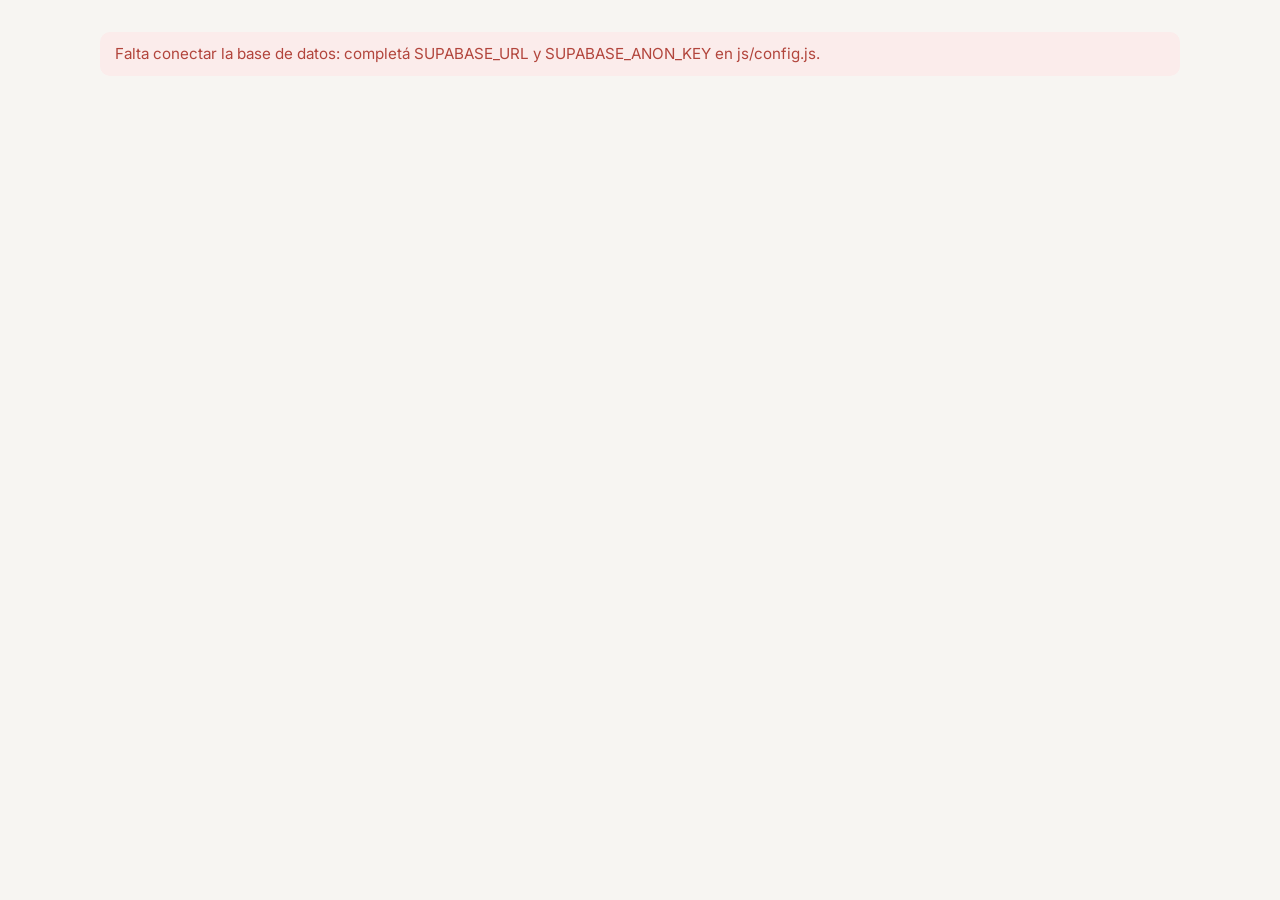
==== admin.html @ 2d4d27c9 "Página y panel de turnos de VC Estética Integral Sitio público (servicios, equipo, reservas, mi turn" ====
<!doctype html>
<html lang="es-AR">
<head>
  <meta charset="utf-8">
  <meta name="viewport" content="width=device-width, initial-scale=1, viewport-fit=cover">
  <title>Panel · VC Estética Integral</title>
  <meta name="robots" content="noindex">
  <meta name="theme-color" content="#2e2c31">
  <link rel="icon" href="img/monograma.svg" type="image/svg+xml">
  <link rel="manifest" href="admin.webmanifest">
  <link rel="preconnect" href="https://fonts.googleapis.com">
  <link rel="preconnect" href="https://fonts.gstatic.com" crossorigin>
  <link href="https://fonts.googleapis.com/css2?family=Cormorant+Garamond:wght@600&family=Inter:wght@400;500;600&display=swap" rel="stylesheet">
  <link rel="stylesheet" href="css/estilo.css">
  <link rel="stylesheet" href="css/panel.css">
</head>
<body class="panel">
  <div id="app"><p class="cargando">Cargando…</p></div>
  <div id="hoja"></div>
  <script type="module" src="js/admin.js"></script>
</body>
</html>
---- css/estilo.css ----
/* VC Estética Integral — paleta tomada del logo (grises y lavanda) y de sus tarjetas (malva) */
:root {
  --fondo: #f7f5f2;
  --papel: #ffffff;
  --tinta: #2e2c31;
  --suave: #75727b;
  --linea: #e6e1dc;
  --lavanda: #b8b4c9;
  --lavanda-claro: #eeecf3;
  --malva: #8a4d5c;
  --malva-osc: #6f3b48;
  --malva-claro: #f4e9ec;
  --verde: #5f7a5a;
  --peligro: #b2453c;
  --radio: 14px;
  --sombra: 0 1px 2px rgba(46, 44, 49, .05), 0 6px 24px rgba(46, 44, 49, .06);
  --serif: 'Cormorant Garamond', 'Cormorant', Georgia, 'Times New Roman', serif;
  --sans: 'Inter', system-ui, -apple-system, 'Segoe UI', Roboto, sans-serif;
}
* { box-sizing: border-box; }
html { -webkit-text-size-adjust: 100%; }
body { margin: 0; background: var(--fondo); color: var(--tinta); font: 16px/1.5 var(--sans); }
h1, h2, h3 { font-family: var(--serif); font-weight: 600; line-height: 1.15; margin: 0 0 .4em; letter-spacing: .01em; }
h1 { font-size: clamp(2.1rem, 7vw, 3.4rem); }
h2 { font-size: clamp(1.7rem, 5vw, 2.3rem); }
h3 { font-size: 1.3rem; }
p { margin: 0 0 1em; }
a { color: var(--malva); }
img { max-width: 100%; display: block; }
.suave { color: var(--suave); }
.chico { font-size: .875rem; }
.oculto { display: none !important; }
.envoltura { width: min(1080px, 100% - 2.5rem); margin-inline: auto; }

/* ---------- botones y campos ---------- */
.boton {
  display: inline-flex; align-items: center; justify-content: center; gap: .5em;
  min-height: 48px; padding: .7em 1.4em; border-radius: 999px; border: 1px solid transparent;
  background: var(--malva); color: #fff; font: 600 1rem var(--sans); text-decoration: none; cursor: pointer;
  transition: background .15s, transform .05s;
}
.boton:hover { background: var(--malva-osc); }
.boton:active { transform: translateY(1px); }
.boton:disabled { opacity: .5; cursor: default; }
.boton.claro { background: var(--papel); color: var(--tinta); border-color: var(--linea); }
.boton.claro:hover { background: var(--lavanda-claro); }
.boton.wa { background: #2f7d55; }
.boton.wa:hover { background: #256645; }
.boton.peligro { background: var(--papel); color: var(--peligro); border-color: #e9c9c5; }
.boton.chico { min-height: 38px; padding: .4em 1em; font-size: .9rem; }
.boton.ancho { width: 100%; }
.link { background: none; border: 0; padding: 0; color: var(--malva); font: inherit; text-decoration: underline; cursor: pointer; }

label { display: block; font-weight: 600; font-size: .9rem; margin: 0 0 .35em; }
input, select, textarea {
  width: 100%; min-height: 48px; padding: .65em .9em; border: 1px solid var(--linea); border-radius: 10px;
  background: var(--papel); color: var(--tinta); font: 1rem var(--sans);
}
textarea { min-height: 84px; resize: vertical; }
input:focus, select:focus, textarea:focus, .boton:focus-visible, .chip:focus-visible { outline: 2px solid var(--lavanda); outline-offset: 2px; }
.campo { margin-bottom: 1rem; }
.fila { display: flex; gap: .75rem; flex-wrap: wrap; }
.fila > * { flex: 1 1 140px; }
.error { background: #fbeceb; color: var(--peligro); border-radius: 10px; padding: .7em 1em; margin: 0 0 1rem; font-size: .95rem; }
.aviso { background: var(--lavanda-claro); border-radius: 10px; padding: .8em 1em; margin: 0 0 1rem; font-size: .95rem; }
.ok { background: #e9f2e7; color: #2f5a2b; border-radius: 10px; padding: .8em 1em; margin: 0 0 1rem; }

/* ---------- encabezado ---------- */
.encabezado { position: sticky; top: 0; z-index: 20; background: rgba(247, 245, 242, .92); backdrop-filter: blur(8px); border-bottom: 1px solid var(--linea); }
.encabezado .envoltura { display: flex; align-items: center; justify-content: space-between; gap: 1rem; min-height: 64px; }
.marca { display: flex; align-items: center; gap: .7rem; text-decoration: none; color: var(--tinta); }
.marca svg { width: 40px; height: 40px; flex: none; }
.marca b { display: block; font: 600 .95rem/1.1 var(--sans); letter-spacing: .14em; }
.marca i { display: block; font: italic 1rem/1.1 var(--serif); color: var(--suave); }
.nav { display: flex; gap: .5rem; align-items: center; }
.nav a:not(.boton) { color: var(--tinta); text-decoration: none; font-size: .95rem; padding: .5em .6em; white-space: nowrap; }
.nav .boton { white-space: nowrap; }
@media (max-width: 640px) { .nav .solo-ancho { display: none; } .marca b { font-size: .8rem; letter-spacing: .1em; } .marca i { font-size: .9rem; } .marca img { width: 34px; height: 34px; } }

/* ---------- portada ---------- */
.portada { padding: clamp(2.5rem, 8vw, 5rem) 0 clamp(2rem, 6vw, 4rem); }
.portada .envoltura { display: grid; gap: 2rem; align-items: center; }
@media (min-width: 860px) { .portada .envoltura { grid-template-columns: 1.15fr .85fr; } }
.portada .antetitulo { text-transform: uppercase; letter-spacing: .18em; font-size: .78rem; color: var(--suave); margin-bottom: 1rem; }
.portada p.lead { font-size: 1.15rem; color: #4d4a52; max-width: 34em; }
.portada .acciones { display: flex; gap: .75rem; flex-wrap: wrap; margin-top: 1.5rem; }
.foto-portada { aspect-ratio: 4 / 5; border-radius: 200px 200px var(--radio) var(--radio); overflow: hidden; background: linear-gradient(160deg, var(--lavanda-claro), #e7e2dc 60%, #d9d3cc); position: relative; }
.foto-portada img { width: 100%; height: 100%; object-fit: cover; }
.foto-portada .placeholder { position: absolute; inset: 0; display: grid; place-items: center; text-align: center; color: var(--suave); padding: 2rem; font-size: .9rem; }
.foto-portada .placeholder svg { width: 120px; opacity: .55; margin: 0 auto .75rem; }

.seccion { padding: clamp(2.5rem, 7vw, 4.5rem) 0; }
.seccion.blanca { background: var(--papel); }
.seccion .intro { max-width: 40em; margin-bottom: 2rem; }

/* servicios */
.categorias { display: flex; gap: .5rem; flex-wrap: wrap; margin-bottom: 1.5rem; }
.chip {
  border: 1px solid var(--linea); background: var(--papel); color: var(--tinta); border-radius: 999px;
  padding: .5em 1em; min-height: 40px; font: 500 .95rem var(--sans); cursor: pointer;
}
.chip[aria-pressed="true"], .chip.activo { background: var(--tinta); color: #fff; border-color: var(--tinta); }
.servicios { display: grid; gap: 1rem; grid-template-columns: repeat(auto-fill, minmax(260px, 1fr)); }
.servicio { background: var(--papel); border: 1px solid var(--linea); border-radius: var(--radio); padding: 1.25rem; display: flex; flex-direction: column; gap: .35rem; }
.seccion.blanca .servicio { background: var(--fondo); }
.servicio h3 { margin: 0; }
.servicio .meta { font-size: .85rem; color: var(--suave); }
.servicio p { font-size: .95rem; margin: .2rem 0 .8rem; flex: 1; }

/* equipo */
.equipo { display: grid; gap: 1rem; grid-template-columns: repeat(auto-fill, minmax(220px, 1fr)); }
.persona { text-align: center; padding: 1.5rem 1rem; border-radius: var(--radio); background: var(--papel); border: 1px solid var(--linea); }
.avatar { width: 84px; height: 84px; border-radius: 50%; margin: 0 auto .9rem; display: grid; place-items: center; color: #fff; font: 600 1.6rem var(--serif); }

/* dónde */
.donde { display: grid; gap: 1.5rem; }
@media (min-width: 760px) { .donde { grid-template-columns: 1fr 1fr; } }
.tarjeta { background: var(--papel); border: 1px solid var(--linea); border-radius: var(--radio); padding: 1.5rem; }
.tabla-horario { width: 100%; border-collapse: collapse; font-size: .95rem; }
.tabla-horario td { padding: .35em 0; border-bottom: 1px dashed var(--linea); }
.tabla-horario td:last-child { text-align: right; color: var(--suave); }

.pie { padding: 2rem 0 5.5rem; color: var(--suave); font-size: .875rem; text-align: center; }

.wa-flotante { position: fixed; right: 1rem; bottom: 1rem; z-index: 30; width: 56px; height: 56px; border-radius: 50%; background: #2f7d55; display: grid; place-items: center; box-shadow: var(--sombra); }
.wa-flotante svg { width: 28px; height: 28px; fill: #fff; }

/* ---------- hoja (reserva / mi turno) ---------- */
.hoja-fondo { position: fixed; inset: 0; z-index: 40; background: rgba(30, 28, 33, .45); display: flex; align-items: flex-end; justify-content: center; }
@media (min-width: 700px) { .hoja-fondo { align-items: center; padding: 1.5rem; } }
.hoja { background: var(--fondo); width: 100%; max-width: 560px; max-height: 94vh; overflow: auto; border-radius: 20px 20px 0 0; padding: 1.25rem 1.25rem 1.75rem; box-shadow: var(--sombra); }
@media (min-width: 700px) { .hoja { border-radius: 20px; padding: 1.75rem; } }
.hoja-cabeza { display: flex; justify-content: space-between; align-items: center; gap: 1rem; margin-bottom: 1rem; }
.hoja-cabeza h2 { margin: 0; font-size: 1.7rem; }
.cerrar { width: 44px; height: 44px; border-radius: 50%; border: 1px solid var(--linea); background: var(--papel); font-size: 1.4rem; cursor: pointer; color: var(--tinta); flex: none; }
.pasos { display: flex; gap: .35rem; margin-bottom: 1.25rem; }
.pasos span { flex: 1; height: 4px; border-radius: 4px; background: var(--linea); }
.pasos span.hecho { background: var(--malva); }
.resumen { background: var(--papel); border: 1px solid var(--linea); border-radius: 12px; padding: .8rem 1rem; margin-bottom: 1rem; font-size: .95rem; }
.resumen b { font-weight: 600; }
.volver { margin-bottom: .75rem; }

.lista-servicios { display: grid; gap: .5rem; }
.opcion { text-align: left; width: 100%; padding: .85rem 1rem; border: 1px solid var(--linea); border-radius: 12px; background: var(--papel); cursor: pointer; font: inherit; color: inherit; display: flex; justify-content: space-between; gap: 1rem; align-items: center; }
.opcion:hover { border-color: var(--lavanda); }
.opcion small { color: var(--suave); white-space: nowrap; }
.grupo-titulo { font: 600 .75rem var(--sans); letter-spacing: .14em; text-transform: uppercase; color: var(--suave); margin: 1rem 0 .4rem; }

.dias { display: flex; gap: .5rem; overflow-x: auto; padding-bottom: .5rem; scroll-snap-type: x mandatory; margin-bottom: 1rem; }
.dia { flex: none; scroll-snap-align: start; width: 68px; padding: .6rem .3rem; border-radius: 12px; border: 1px solid var(--linea); background: var(--papel); text-align: center; cursor: pointer; font: inherit; color: inherit; }
.dia b { display: block; font-size: 1.35rem; font-family: var(--serif); }
.dia small { display: block; font-size: .72rem; color: var(--suave); }
.dia[aria-pressed="true"] { background: var(--malva); color: #fff; border-color: var(--malva); }
.dia[aria-pressed="true"] small { color: #f3dde3; }
.dia:disabled { opacity: .35; cursor: default; }
.horas { display: grid; grid-template-columns: repeat(auto-fill, minmax(78px, 1fr)); gap: .5rem; margin-bottom: 1rem; }
.hora { min-height: 44px; border-radius: 10px; border: 1px solid var(--linea); background: var(--papel); font: 600 1rem var(--sans); cursor: pointer; color: var(--tinta); }
.hora[aria-pressed="true"] { background: var(--malva); color: #fff; border-color: var(--malva); }
.codigo { font: 600 1.6rem/1 ui-monospace, Menlo, monospace; letter-spacing: .15em; background: var(--papel); border: 1px dashed var(--lavanda); padding: .6em .8em; border-radius: 10px; display: inline-block; margin: .3rem 0 1rem; }
.acciones-col { display: grid; gap: .6rem; }
.cargando { padding: 2rem 0; text-align: center; color: var(--suave); }
---- css/panel.css ----
/* Panel de Victoria: pensado para usar desde el celular */
body.panel { padding-bottom: calc(76px + env(safe-area-inset-bottom)); }
.barra-sup { position: sticky; top: 0; z-index: 20; background: var(--tinta); color: #fff; }
.barra-sup .envoltura { display: flex; align-items: center; justify-content: space-between; min-height: 56px; gap: .75rem; }
.barra-sup h1 { font-size: 1.45rem; margin: 0; color: #fff; }
.barra-sup .boton.claro { background: transparent; color: #fff; border-color: rgba(255,255,255,.3); }

.tabs { position: fixed; left: 0; right: 0; bottom: 0; z-index: 25; background: var(--papel); border-top: 1px solid var(--linea); display: grid; grid-template-columns: repeat(5, 1fr); padding-bottom: env(safe-area-inset-bottom); }
.tabs a { display: flex; flex-direction: column; align-items: center; gap: 2px; padding: .55rem 0 .5rem; color: var(--suave); text-decoration: none; font-size: .72rem; font-weight: 500; position: relative; }
.tabs a svg { width: 24px; height: 24px; stroke: currentColor; fill: none; stroke-width: 1.7; stroke-linecap: round; stroke-linejoin: round; }
.tabs a[aria-current="page"] { color: var(--malva); }
.tabs .globo { position: absolute; top: 4px; left: 55%; background: var(--malva); color: #fff; border-radius: 999px; font-size: .65rem; min-width: 18px; padding: 0 5px; line-height: 18px; }

.contenido { padding: 1rem 0 2rem; }
.nav-fecha { display: flex; align-items: center; gap: .5rem; margin-bottom: .75rem; }
.nav-fecha .flecha { width: 44px; height: 44px; border-radius: 50%; border: 1px solid var(--linea); background: var(--papel); font-size: 1.3rem; cursor: pointer; color: var(--tinta); flex: none; }
.nav-fecha .titulo { flex: 1; text-align: center; }
.nav-fecha .titulo b { display: block; font-family: var(--serif); font-size: 1.35rem; line-height: 1.1; }
.nav-fecha .titulo input { border: 0; background: none; min-height: 0; padding: 0; width: auto; color: var(--suave); font-size: .85rem; text-align: center; }
.filtros { display: flex; gap: .4rem; overflow-x: auto; padding-bottom: .4rem; margin-bottom: .5rem; }
.filtros .chip { flex: none; }
.barra-acciones { display: flex; gap: .5rem; margin-bottom: 1rem; }
.barra-acciones .boton { flex: 1; }

.prof-titulo { display: flex; align-items: center; gap: .5rem; font-weight: 600; margin: 1.25rem 0 .5rem; }
.prof-titulo i { width: 10px; height: 10px; border-radius: 50%; display: inline-block; }
.prof-titulo small { color: var(--suave); font-weight: 400; }
.linea-tiempo { display: grid; gap: .45rem; }
.item { display: grid; grid-template-columns: 54px 1fr auto; gap: .75rem; align-items: center; background: var(--papel); border: 1px solid var(--linea); border-left: 4px solid var(--c, var(--malva)); border-radius: 12px; padding: .65rem .8rem; cursor: pointer; text-align: left; width: 100%; font: inherit; color: inherit; }
.item .hora-col { font-weight: 600; font-variant-numeric: tabular-nums; line-height: 1.15; }
.item .hora-col small { display: block; color: var(--suave); font-weight: 400; font-size: .78rem; }
.item .quien b { display: block; }
.item .quien span { color: var(--suave); font-size: .88rem; }
.item.cancelado { opacity: .55; }
.item.cancelado .quien b { text-decoration: line-through; }
.item.libre { background: transparent; border-style: dashed; border-left-width: 1px; border-color: #cfc9c2; color: var(--suave); }
.item.bloqueo { background: repeating-linear-gradient(135deg, #f1eeea, #f1eeea 8px, #ebe7e2 8px, #ebe7e2 16px); border-left-color: #9a958f; cursor: pointer; }
.etiqueta { font-size: .7rem; font-weight: 600; letter-spacing: .04em; text-transform: uppercase; border-radius: 999px; padding: .2em .6em; background: var(--lavanda-claro); color: #555064; white-space: nowrap; }
.etiqueta.ok { background: #e3efe0; color: #3d6338; padding: .2em .6em; margin: 0; }
.etiqueta.mal { background: #fbeceb; color: var(--peligro); }
.etiqueta.sobre { background: #fdf0d9; color: #8a5a10; }
.vacio { text-align: center; color: var(--suave); padding: 2rem 1rem; }

.tarjeta-lista { background: var(--papel); border: 1px solid var(--linea); border-radius: 12px; padding: .85rem 1rem; margin-bottom: .6rem; }
.tarjeta-lista .fila-flex { display: flex; justify-content: space-between; gap: .75rem; align-items: center; }
.tarjeta-lista .acciones { display: flex; gap: .5rem; flex-wrap: wrap; margin-top: .6rem; }
.seccion-ajustes { margin-bottom: 1.75rem; }
.seccion-ajustes > h2 { font-size: 1.5rem; }
.franja { display: grid; grid-template-columns: 1fr 1fr 44px; gap: .4rem; align-items: center; margin-bottom: .4rem; }
.franja button { height: 44px; }
.dia-horario { border-top: 1px solid var(--linea); padding: .6rem 0; }
.dia-horario > b { display: block; margin-bottom: .35rem; }
.check { display: flex; align-items: center; gap: .6rem; font-weight: 500; margin-bottom: 1rem; }
.check input { width: 22px; min-height: 22px; height: 22px; }
.datos-clienta a { word-break: break-all; }
.toast { position: fixed; left: 50%; bottom: 90px; transform: translateX(-50%); background: var(--tinta); color: #fff; padding: .7em 1.2em; border-radius: 999px; z-index: 60; font-size: .95rem; box-shadow: var(--sombra); max-width: 90vw; text-align: center; }
.login { max-width: 420px; margin: 3rem auto; }
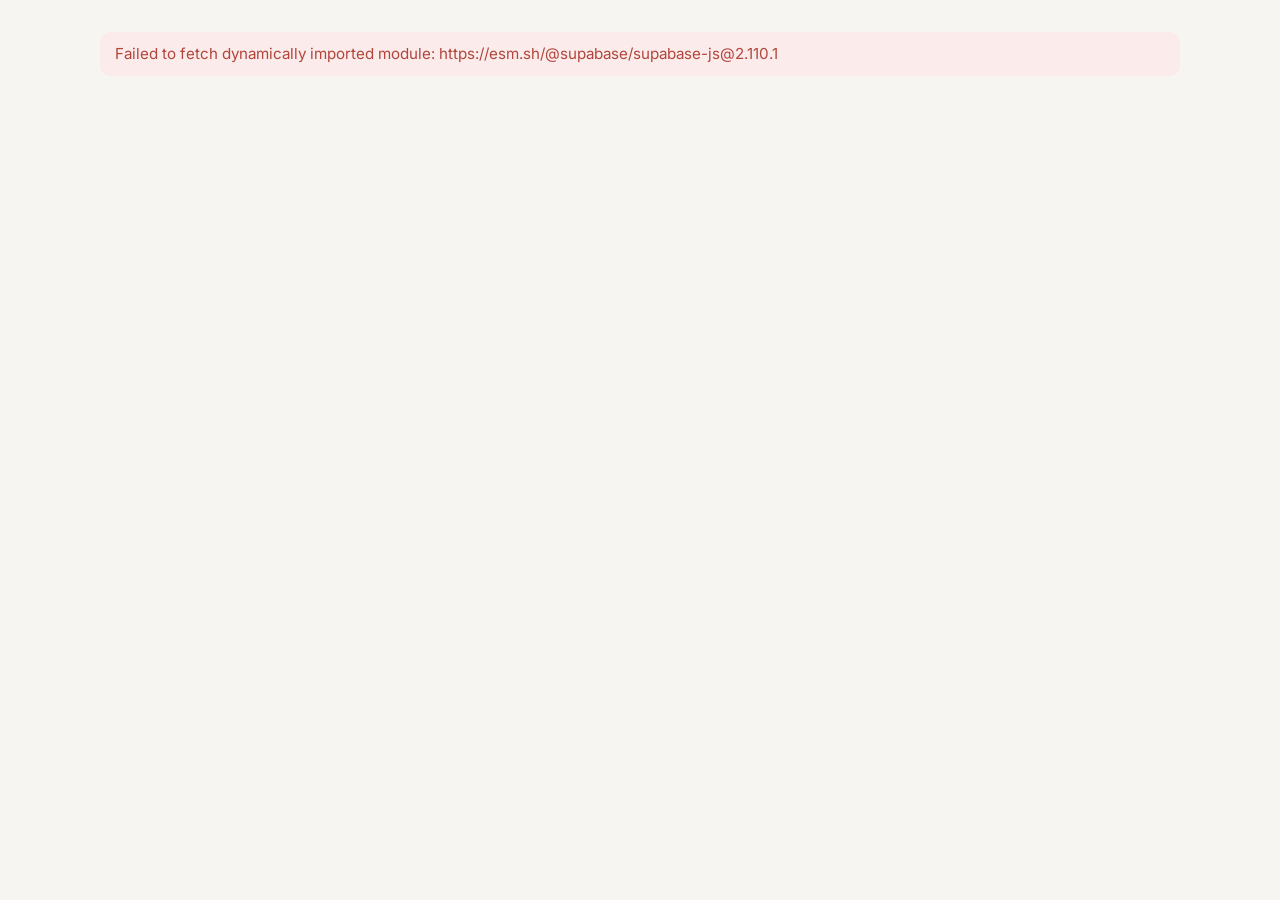
==== commit e49b6f03: "Novedades y notificaciones push en el panel - Pestaña Avisos con lo que hacen las clientas (reserva," ====
--- a/admin.html
+++ b/admin.html
@@ -8,6 +8,7 @@
   <meta name="theme-color" content="#2e2c31">
   <link rel="icon" href="img/monograma.svg" type="image/svg+xml">
   <link rel="manifest" href="admin.webmanifest">
+  <link rel="apple-touch-icon" href="img/icono-192.png">
   <link rel="preconnect" href="https://fonts.googleapis.com">
   <link rel="preconnect" href="https://fonts.gstatic.com" crossorigin>
   <link href="https://fonts.googleapis.com/css2?family=Cormorant+Garamond:wght@600&family=Inter:wght@400;500;600&display=swap" rel="stylesheet">
--- a/css/panel.css
+++ b/css/panel.css
@@ -5,7 +5,7 @@
 .barra-sup h1 { font-size: 1.45rem; margin: 0; color: #fff; }
 .barra-sup .boton.claro { background: transparent; color: #fff; border-color: rgba(255,255,255,.3); }
 
-.tabs { position: fixed; left: 0; right: 0; bottom: 0; z-index: 25; background: var(--papel); border-top: 1px solid var(--linea); display: grid; grid-template-columns: repeat(5, 1fr); padding-bottom: env(safe-area-inset-bottom); }
+.tabs { position: fixed; left: 0; right: 0; bottom: 0; z-index: 25; background: var(--papel); border-top: 1px solid var(--linea); display: grid; grid-template-columns: repeat(6, 1fr); padding-bottom: env(safe-area-inset-bottom); }
 .tabs a { display: flex; flex-direction: column; align-items: center; gap: 2px; padding: .55rem 0 .5rem; color: var(--suave); text-decoration: none; font-size: .72rem; font-weight: 500; position: relative; }
 .tabs a svg { width: 24px; height: 24px; stroke: currentColor; fill: none; stroke-width: 1.7; stroke-linecap: round; stroke-linejoin: round; }
 .tabs a[aria-current="page"] { color: var(--malva); }
@@ -55,3 +55,13 @@
 .datos-clienta a { word-break: break-all; }
 .toast { position: fixed; left: 50%; bottom: 90px; transform: translateX(-50%); background: var(--tinta); color: #fff; padding: .7em 1.2em; border-radius: 999px; z-index: 60; font-size: .95rem; box-shadow: var(--sombra); max-width: 90vw; text-align: center; }
 .login { max-width: 420px; margin: 3rem auto; }
+
+.novedad { display: grid; grid-template-columns: 36px 1fr; gap: .7rem; align-items: start; background: var(--papel); border: 1px solid var(--linea); border-radius: 12px; padding: .75rem .9rem; margin-bottom: .5rem; width: 100%; text-align: left; font: inherit; color: inherit; cursor: pointer; }
+.novedad.nueva { border-color: var(--malva); box-shadow: inset 3px 0 0 var(--malva); }
+.novedad .ico { width: 36px; height: 36px; border-radius: 50%; display: grid; place-items: center; font-size: 1.05rem; background: var(--lavanda-claro); }
+.novedad.t-cancelacion .ico { background: #fbeceb; }
+.novedad.t-reserva .ico { background: #e3efe0; }
+.novedad b { display: block; }
+.novedad span { color: var(--suave); font-size: .88rem; }
+.novedad small { display: block; color: var(--suave); font-size: .75rem; margin-top: .15rem; }
+.tabs a { font-size: .68rem; }
